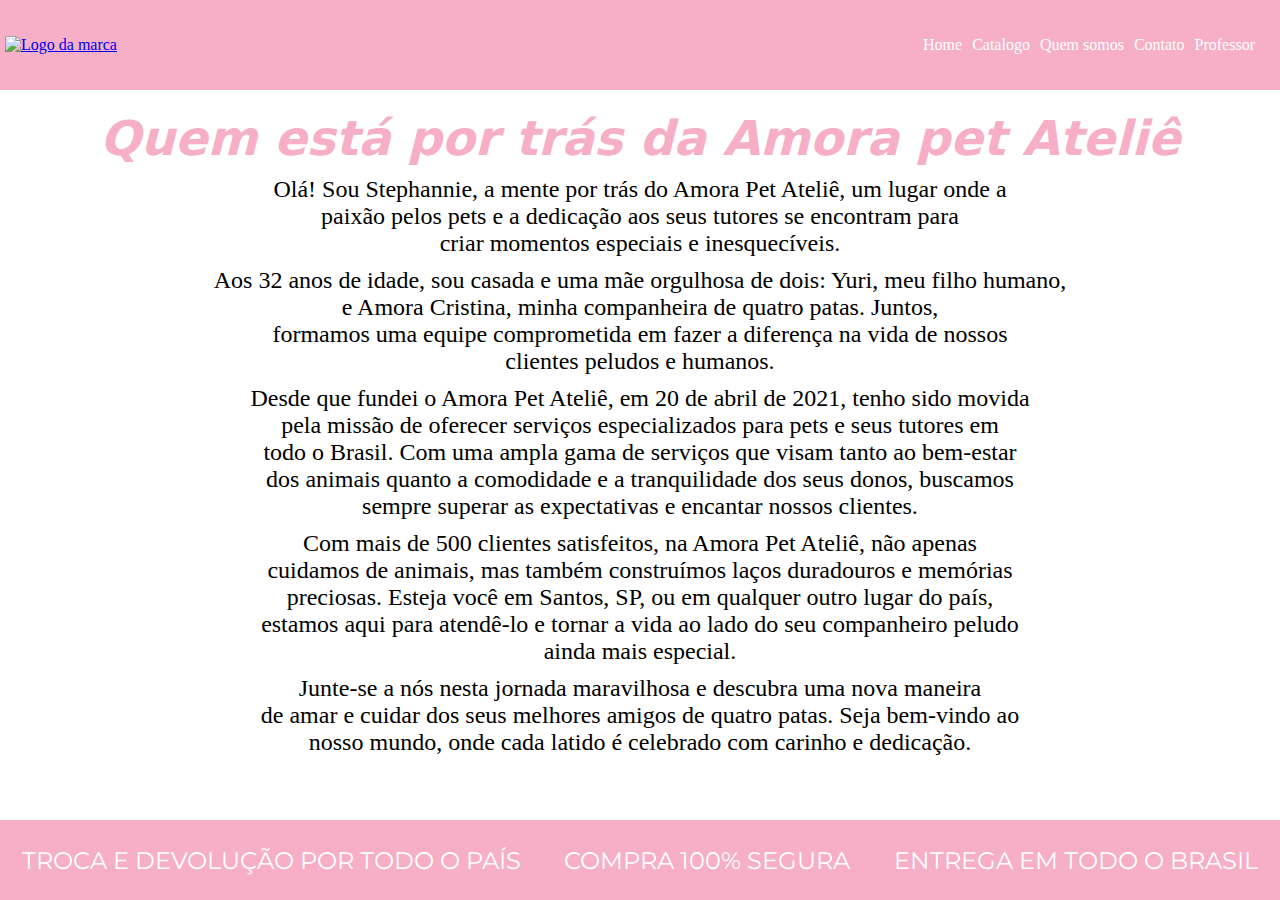
==== QuemSomos.html @ 57de96ab "Add files via upload" ====
<!DOCTYPE html>
<html lang="pt-br">
  <head>
    <meta charset="UTF-8" />
    <meta name="viewport" content="width=device-width, initial-scale=1.0" />
    <link rel="stylesheet" href="quemSomos.css" />
    <title>Quem Somos</title>
  </head>

  <body>
    <header>
      <div class="imageLogo">
        <a href="index.html">
          <img src="img/logoAmora.png" alt="Logo da marca"
        /></a>
      </div>
      <nav>
        <a href="index.html">Home</a>
        <a href="Catalogo.html">Catalogo</a>
        <a href="QuemSomos.html">Quem somos</a>
        <a href="contato.html">Contato</a>
        <a href="professor.html">Professor</a>
      </nav>
    </header>

    <main>
      <section class="container">
        <div class="ttlQuemsomos">
          <h1>Quem está por trás da Amora pet Ateliê</h1>
        </div>

        <div>
          <p class="txtProd">
            Olá! Sou Stephannie, a mente por trás do Amora Pet Ateliê, um lugar
            onde a <br />
            paixão pelos pets e a dedicação aos seus tutores se encontram para
            <br />
            criar momentos especiais e inesquecíveis.
          </p>

          <p class="txtProd">
            Aos 32 anos de idade, sou casada e uma mãe orgulhosa de dois: Yuri,
            meu filho humano, <br />
            e Amora Cristina, minha companheira de quatro patas. Juntos, <br />
            formamos uma equipe comprometida em fazer a diferença na vida de
            nossos <br />
            clientes peludos e humanos.
          </p>

          <p class="txtProd">
            Desde que fundei o Amora Pet Ateliê, em 20 de abril de 2021, tenho
            sido movida <br />
            pela missão de oferecer serviços especializados para pets e seus
            tutores em <br />
            todo o Brasil. Com uma ampla gama de serviços que visam tanto ao
            bem-estar <br />
            dos animais quanto a comodidade e a tranquilidade dos seus donos,
            buscamos <br />
            sempre superar as expectativas e encantar nossos clientes.
          </p>

          <p class="txtProd">
            Com mais de 500 clientes satisfeitos, na Amora Pet Ateliê, não
            apenas <br />
            cuidamos de animais, mas também construímos laços duradouros e
            memórias <br />
            preciosas. Esteja você em Santos, SP, ou em qualquer outro lugar do
            país, <br />
            estamos aqui para atendê-lo e tornar a vida ao lado do seu
            companheiro peludo <br />
            ainda mais especial.
          </p>

          <p class="txtProd">
            Junte-se a nós nesta jornada maravilhosa e descubra uma nova maneira
            <br />
            de amar e cuidar dos seus melhores amigos de quatro patas. Seja
            bem-vindo ao <br />
            nosso mundo, onde cada latido é celebrado com carinho e dedicação.
          </p>
        </div>
      </section>
    </main>

    <footer class="rodape">
      <div>TROCA E DEVOLUÇÃO POR TODO O PAÍS</div>
      <div>COMPRA 100% SEGURA</div>
      <div>ENTREGA EM TODO O BRASIL</div>
    </footer>
  </body>
</html>
---- quemSomos.css ----
@import url("https://fonts.googleapis.com/css2?family=Krona+One&display=swap");
@import url("https://fonts.googleapis.com/css2?family=Montserrat:ital,wght@0,100..900;1,100..900&display=swap");
@import url("https://fonts.googleapis.com/css2?family=Montserrat:ital,wght@0,600;1,600&display=swap");
@import url("https://fonts.googleapis.com/css2?family=Chewy&family=Poppins:ital,wght@0,100;0,200;0,300;0,400;0,500;0,600;0,700;0,800;0,900;1,100;1,200;1,300;1,400;1,500;1,600;1,700;1,800;1,900&display=swap");

* {
  margin: 0;
  padding: 0;
}

main{
    height: 80vh;
}

header {
  height: 10vh;
  display: flex;
  justify-content: space-between;
  align-items: center;
  background-color: #f6afc6;
}

header nav {
  display: flex;
  margin: 10px;
  padding: 10px;
}

header nav a {
  padding: 0 5px;
  text-decoration: none;
  font-family: Georgia, "Times New Roman", Times, serif;
  font-size: 16px;
  color: #ffffff;
}

ul li {
  display: flex;
}

.imageLogo img {
  height: 80px;
  width: 100px;
  margin: 5px;
}

.container {
  display: flex;
  justify-content: center;
  align-items: center;
  text-align: center;
  flex-direction: column;
}

.ttlQuemsomos {
  margin-top: 20px;
  display: flex;
  justify-content: center;
  text-align: center;
}

.ttlQuemsomos h1 {
  display: flex;
  justify-content: center;
  font-family: "Chewy", system-ui;
  font-weight: 600;
  font-style: italic;
  color: #f6afc6;
  font-size: 48px;
  font-weight: 600;
}

.txtProd {
  font-size: 24px;
  font-family: Georgia, "Times New Roman", Times, serif;
  margin-top: 10px;
}

.rodape {
  height: 8.9vh;
  display: flex;
  justify-content: space-around;
  align-items: center;
  color: #ffffff;
  background-color: #f6afc6;
  text-align: center;
  font-family: "Montserrat", sans-serif;
  font-size: 24px;
  font-weight: 400;
  margin-top: 10px;
}
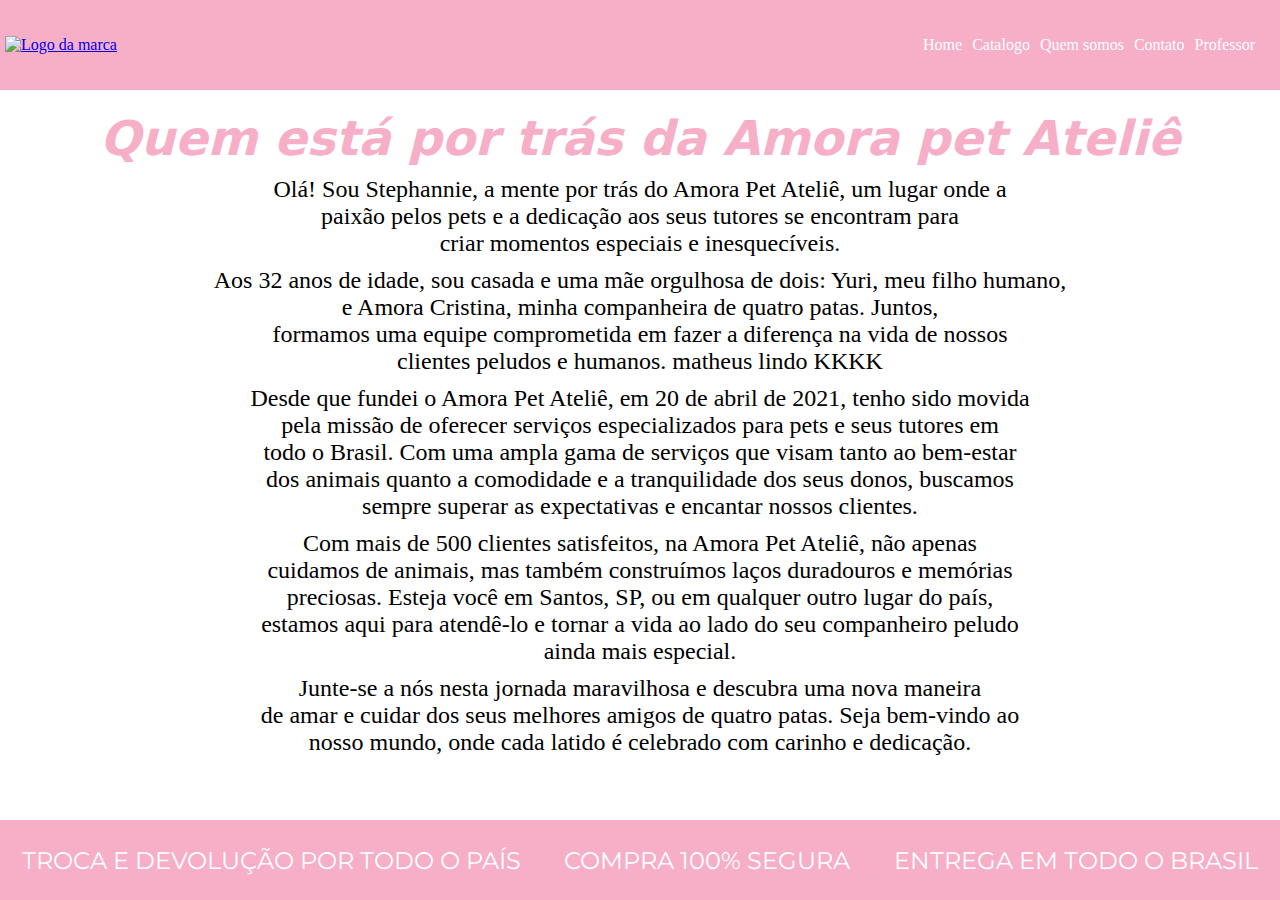
==== commit 28154415: "Update QuemSomos.html" ====
--- a/QuemSomos.html
+++ b/QuemSomos.html
@@ -44,7 +44,7 @@
             e Amora Cristina, minha companheira de quatro patas. Juntos, <br />
             formamos uma equipe comprometida em fazer a diferença na vida de
             nossos <br />
-            clientes peludos e humanos.
+            clientes peludos e humanos. matheus lindo KKKK
           </p>
 
           <p class="txtProd">
